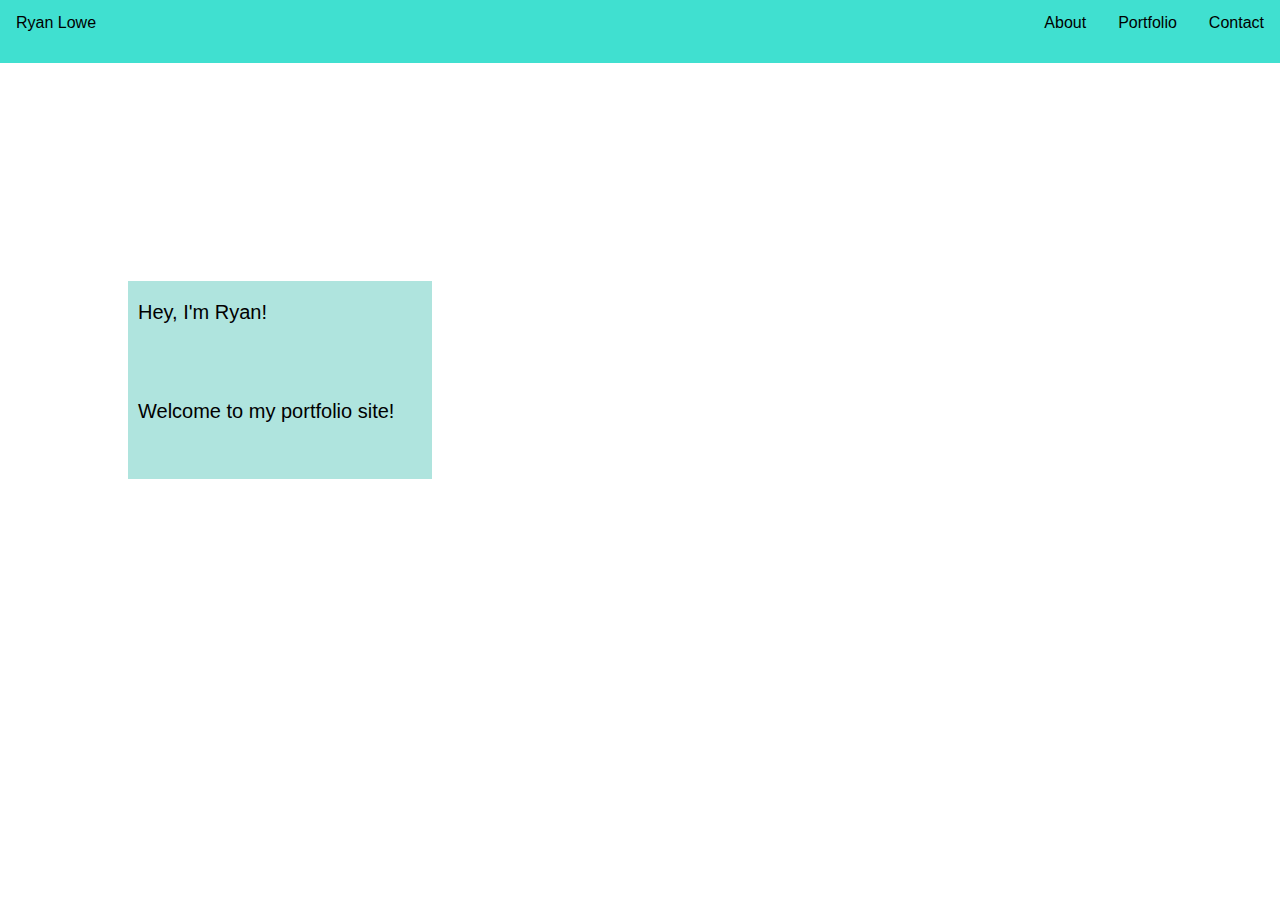
==== index.html @ aadbb105 "Beta Version" ====
<!DOCTYPE html>
<html>

<head>
  <meta charset="utf-8">
  <meta name="viewport" content="width=device-width">
  <title>Home | Ryan Lowe</title>
  <link href="global.css" rel="stylesheet" type="text/css" />
  <link href="index.css" rel="stylesheet" type="text/css" />
</head>
  
<body>
    <div class="header">
    <ul class="navbar">
      <li class="navbar_left"><a class="navbar_text" href="index.html">Ryan Lowe</a></li>
      <li class="navbar_right"><a class="navbar_text" href="contact.html">Contact</a></li>
      <li class="navbar_right"><a class="navbar_text" href="portfolio.html">Portfolio</a></li>
      <li class="navbar_right"><a class="navbar_text" href="about.html">About</a></li>
    </ul>
  </div>

  <div class="divider">
    <div class="left_mid_container">
      <div class="rows">
        <div class="landing_container">
          <p class="landing_text">Hey, I'm Ryan!</p>
        </div>
        <div class="landing_container">
          <p class="landing_text">Welcome to my portfolio site!</p>
        </div>
      </div>
    </div>
  </div>
</body>
<footer>
</footer>

</html>
---- global.css ----
body {
  background-color: white;
}

html {
  scroll-behavior: smooth;
}

body {
  margin: 0;
}

ul {
  list-style: none;
}

.header {
  position: sticky;
  width: 100%;
  z-index: 10;
  top: 0;
  overflow: hidden;
}

.navbar {
  position: sticky;
  width: 100%;
  height: 7vh;
  top: 0;
  margin: 0;
  overflow: hidden;
  padding: 0;
  background-color: turquoise;
  z-index: 10;
}

.navbar_left {
  float: left;
}

.navbar_right {
  float: right;
}

.navbar_text {
  font-family: "Arial";
  display: block;
  color: black;
  text-align: center;
  padding: 14px 16px;
  text-decoration: none;
}

.title_container {
  background-color: darkturquoise;
  width: 50%;
  height: 150px;
  position: relative;
  top: 25px;
  justify-content: center;
  text-align: center;
  margin: auto;
  overflow: hidden;
  border-radius: 10px;
}

.text_column {
  width: 50%;
  height: 100%;
  float: left;
}

.photo_column {
  width: 50%;
  height: 100%;
  float: right;
}

.center_container {
  background-color: #AFE4DE;
  width: 50%;
  height: 100%;
  display: flex;
  justify-content: center;
  margin: auto;
}

.blank_space_container {
  position: relative;
  width: 33%;
  height: 50px;

  display: inline-block;
  margin: 0 auto;
}

.footer_text {
  position: relative;
  display: inline-block;
  color: coral;
  font-family: "Arial";
}

.reg_text{
  position: relative;
  color: black;
  text-align: center;
  font-family: "Arial";
}

.para_text{
  position: relative;
  color: black;
  text-align: center;
  font-family: "Arial";
  line-height: 5vh;
}

.proj_text{
  position: relative;
  color: black;
  text-align: center;
  font-weight: bold;
  font-size: 30px;
  font-family: "Arial";
  text-decoration: none;
}

.title_text{
  position: relative;
  color: black;
  text-align: center;
  font-size: 50px;
  font-family: "Arial";
  display: inline-block;
}
---- index.css ----
.divider {
  background-image: url('images/scenery.jpg');
  background-size: 50% 100%;
  background-position: right top;
  background-repeat: no-repeat;
  height: 93vh;
}

.rows {
  width: 100%;
  height: 22vh;
  display: grid;
  background-color: #AFE4DE;
  padding-top: 10vh;
  background-clip: content-box;
}

.landing_text{
  position: relative;
  color: black;
  font-size: 20px;
  padding-left: 10px;
  width: 100%;
  font-family: "Arial";
  display: inline-block;
}

.landing_container {
  height: 100%;
  width: 100%;
  display: flex;
  justify-content: center;
}

.left_mid_container {
  height: 60vh;
  width: 100%;
  padding-top: 10%;
  padding-left: 10%;
  justify-content: center;
  display: grid;
  grid-template-columns: 1fr 3fr;
  grid-gap: 5%;
}

.right_container {
  height: 25%;
  justify-content: center;
  float: right;
}
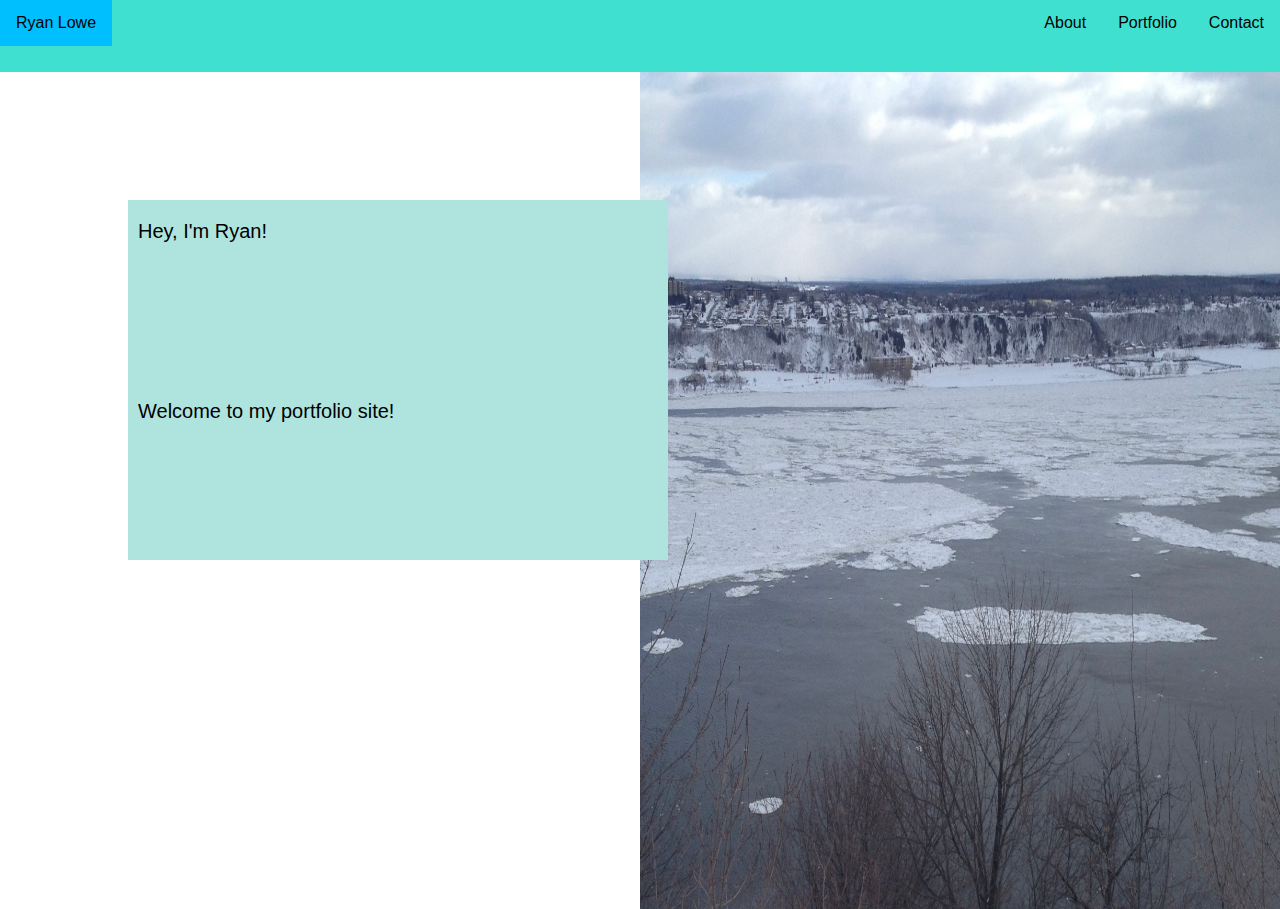
==== commit 84db868a: "updated urls" ====
--- a/index.html
+++ b/index.html
@@ -12,10 +12,10 @@
 <body>
     <div class="header">
     <ul class="navbar">
-      <li class="navbar_left"><a class="navbar_text" href="index.html">Ryan Lowe</a></li>
-      <li class="navbar_right"><a class="navbar_text" href="contact.html">Contact</a></li>
-      <li class="navbar_right"><a class="navbar_text" href="portfolio.html">Portfolio</a></li>
-      <li class="navbar_right"><a class="navbar_text" href="about.html">About</a></li>
+      <li class="navbar_left"><a class="navbar_text" href=".">Ryan Lowe</a></li>
+      <li class="navbar_right"><a class="navbar_text" href="contact">Contact</a></li>
+      <li class="navbar_right"><a class="navbar_text" href="portfolio">Portfolio</a></li>
+      <li class="navbar_right"><a class="navbar_text" href="about">About</a></li>
     </ul>
   </div>
 
--- a/global.css
+++ b/global.css
@@ -1,5 +1,10 @@
 body {
   background-color: white;
+  -ms-overflow-style: none;
+}
+
+body::-webkit-scrollbar{
+  display: none;
 }
 
 html {
@@ -24,8 +29,8 @@
 
 .navbar {
   position: sticky;
-  width: 100%;
-  height: 7vh;
+  width: 100vw;
+  height: 8vh;
   top: 0;
   margin: 0;
   overflow: hidden;
@@ -54,7 +59,7 @@
 .title_container {
   background-color: darkturquoise;
   width: 50%;
-  height: 150px;
+  height: 30vh;
   position: relative;
   top: 25px;
   justify-content: center;
@@ -133,4 +138,20 @@
   font-size: 50px;
   font-family: "Arial";
   display: inline-block;
+}
+
+a:hover {
+  background-color: deepskyblue;
+}
+
+@media only screen and (max-width: 650px) {
+  .title_container {
+    height: 35vh;
+  }
+}
+
+@media only screen and (max-width: 525px) {
+  .title_container {
+    height: 40vh;
+  }
 }--- a/index.css
+++ b/index.css
@@ -1,5 +1,5 @@
 .divider {
-  background-image: url('images/scenery.jpg');
+  background-image: url('images/landing.jpg');
   background-size: 50% 100%;
   background-position: right top;
   background-repeat: no-repeat;
@@ -7,11 +7,10 @@
 }
 
 .rows {
-  width: 100%;
+  width: 60vh;
   height: 22vh;
   display: grid;
   background-color: #AFE4DE;
-  padding-top: 10vh;
   background-clip: content-box;
 }
 
@@ -47,4 +46,52 @@
   height: 25%;
   justify-content: center;
   float: right;
+}
+
+@media only screen and (max-width: 1500px) {
+  .rows {
+    height: 40vh;
+  }
+}
+
+@media only screen and (max-width: 1100px) {
+  .rows {
+    width: 40vh;
+    height: 30vh;
+  }
+}
+
+@media only screen and (max-width: 900px) {
+  .divider {
+    background-size: 100% 100%;
+    display: block;
+  }
+
+  .rows {
+    height: 30vh;
+  }
+}
+
+@media only screen and (max-width: 700px) {
+  .divider {
+    background-size: 100% 100%;
+    display: block;
+  }
+
+  .rows {
+    height: 30vh;
+  }
+}
+
+@media only screen and (max-width: 600px) {
+  .divider {
+    background-size: 100% 100%;
+    display: block;
+  }
+
+  .rows {
+    padding-top: 10vh;
+    padding-left: 10vh;
+    height: 40vh;
+  }
 }